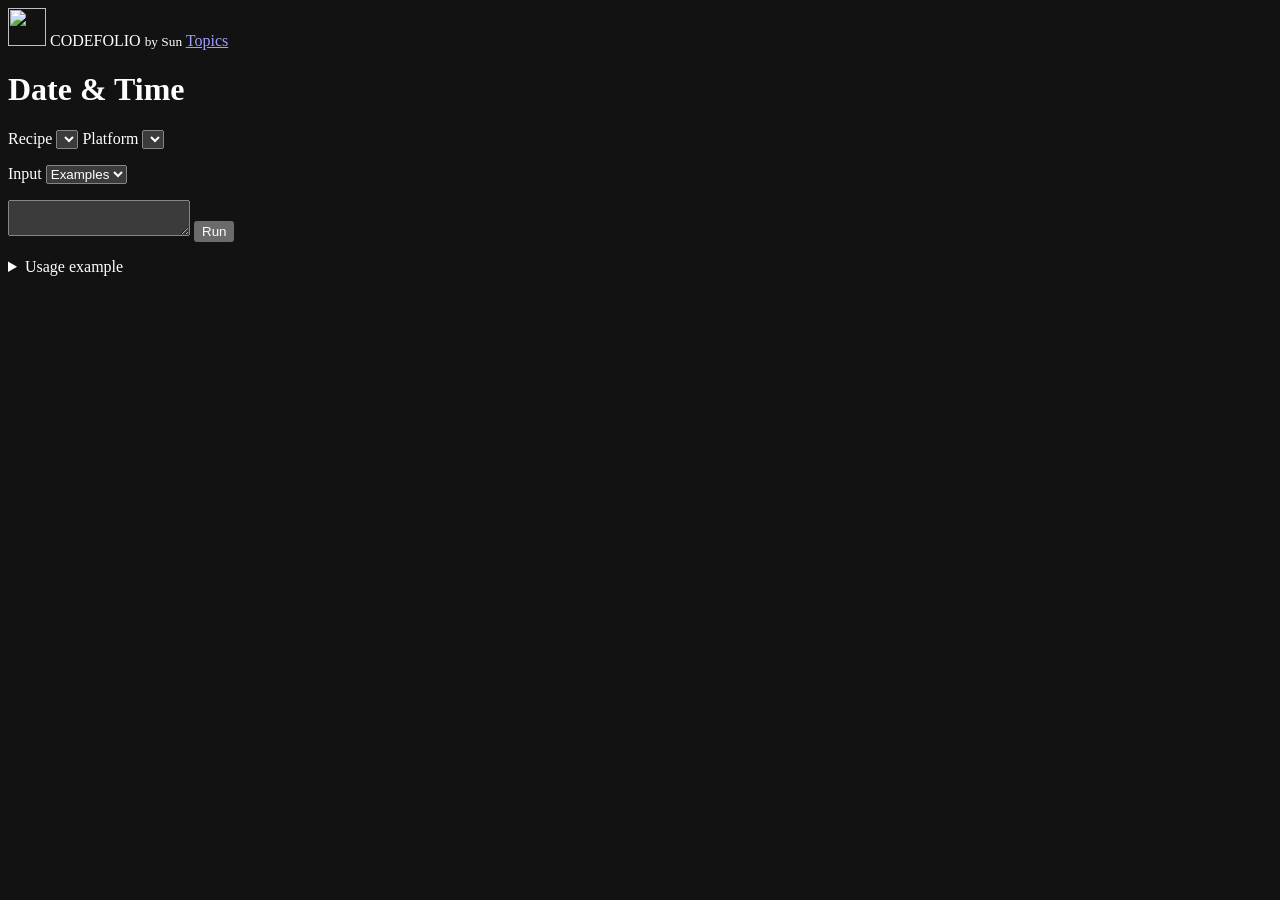
==== tools/date-time/wwwroot/index.html @ d91f3724 "feat: add Date & Time and the Topics index" ====
<!doctype html>
<html lang="en">
<head>
  <meta charset="utf-8">
  <meta name="viewport" content="width=device-width, initial-scale=1">
  <meta name="description" content="Format, parse, and convert dates in C#, JavaScript, Python, and Go.">
  <meta name="color-scheme" content="dark">
  <title>Date &amp; Time · CodeFolio by Sun</title>
  <link rel="icon" href="../branding/assets/icons/icon-32.png">
  <link rel="stylesheet" href="../shared/styles.css?v=topics-1">
  <link rel="stylesheet" href="../shared/topic-page.css?v=topics-1">
  <script type="module" src="./app.mjs?v=date-topics-1"></script>
</head>
<body>
  <header class="site-header">
    <div class="container brand">
      <img src="../branding/assets/icons/icon-64.png" width="38" height="38" alt="">
      <span>CODEFOLIO <small>by Sun</small></span>
      <a class="topics-link" href="../">Topics</a>
    </div>
  </header>
  <main class="container intro topic-page">
    <h1>Date &amp; Time</h1>
    <div class="topic-selectors">
      <label>Recipe <select id="topic-recipe"></select></label>
      <label>Platform <select id="topic-platform"></select></label>
    </div>
    <p id="topic-description" class="muted"></p>
    <form id="topic-try-it" aria-label="Try It">
      <div class="topic-input-heading">
        <label for="topic-input">Input</label>
        <select id="topic-examples" aria-label="Load example"><option value="">Examples</option></select>
      </div>
      <p id="topic-format" class="muted"></p>
      <textarea id="topic-input" aria-describedby="topic-format" rows="2" maxlength="200" spellcheck="false"></textarea>
      <button id="topic-run" type="submit">Run</button>
      <p id="topic-status" class="status" role="status"></p>
      <pre id="topic-output" aria-label="Result" hidden></pre>
    </form>
    <details class="topic-usage">
      <summary>Usage example</summary>
      <pre><code id="topic-code"></code></pre>
      <button id="topic-copy" type="button">Copy usage example</button>
      <p id="topic-copy-status" class="status" role="status"></p>
    </details>
  </main>
</body>
</html>
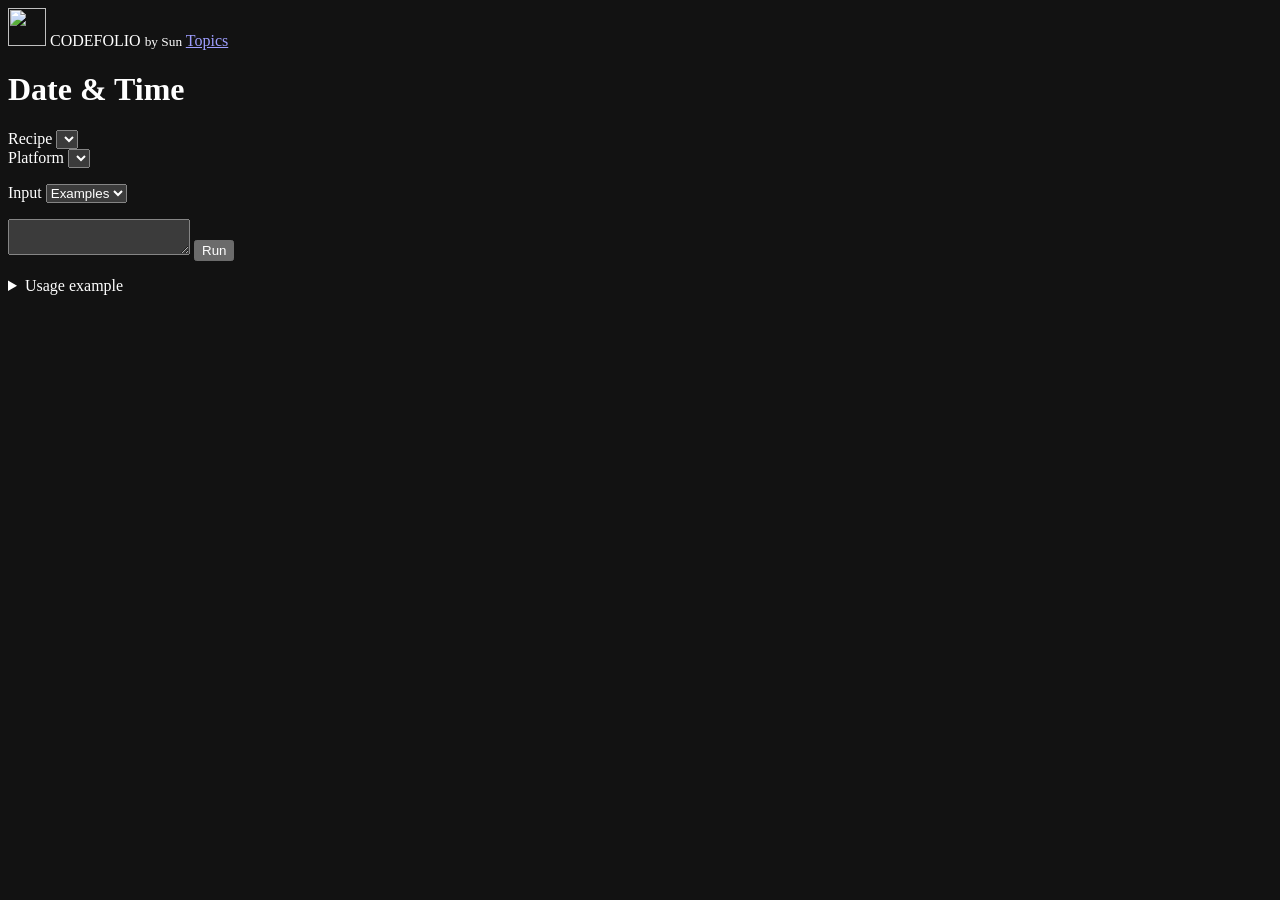
==== commit 9084be56: "fix: associate topic labels with their selectors" ====
--- a/tools/date-time/wwwroot/index.html
+++ b/tools/date-time/wwwroot/index.html
@@ -9,7 +9,7 @@
   <link rel="icon" href="../branding/assets/icons/icon-32.png">
   <link rel="stylesheet" href="../shared/styles.css?v=topics-1">
   <link rel="stylesheet" href="../shared/topic-page.css?v=topics-1">
-  <script type="module" src="./app.mjs?v=date-topics-1"></script>
+  <script type="module" src="./app.mjs?v=topics-2"></script>
 </head>
 <body>
   <header class="site-header">
@@ -22,8 +22,14 @@
   <main class="container intro topic-page">
     <h1>Date &amp; Time</h1>
     <div class="topic-selectors">
-      <label>Recipe <select id="topic-recipe"></select></label>
-      <label>Platform <select id="topic-platform"></select></label>
+      <div>
+        <label for="topic-recipe">Recipe</label>
+        <select id="topic-recipe"></select>
+      </div>
+      <div>
+        <label for="topic-platform">Platform</label>
+        <select id="topic-platform"></select>
+      </div>
     </div>
     <p id="topic-description" class="muted"></p>
     <form id="topic-try-it" aria-label="Try It">
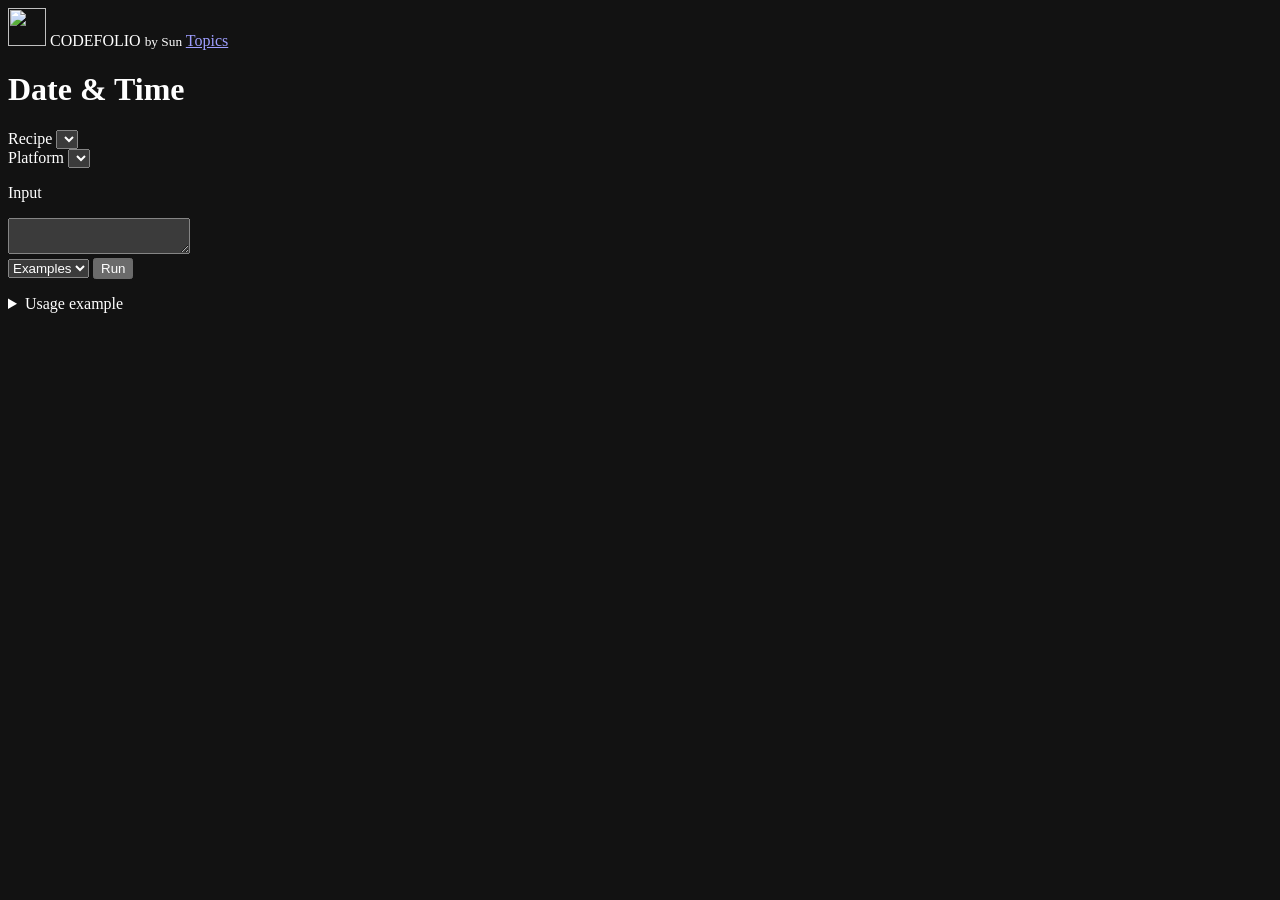
==== commit 3c6a7ba7: "fix: align Try It controls across topics" ====
--- a/tools/date-time/wwwroot/index.html
+++ b/tools/date-time/wwwroot/index.html
@@ -7,8 +7,8 @@
   <meta name="color-scheme" content="dark">
   <title>Date &amp; Time · CodeFolio by Sun</title>
   <link rel="icon" href="../branding/assets/icons/icon-32.png">
-  <link rel="stylesheet" href="../shared/styles.css?v=topics-1">
-  <link rel="stylesheet" href="../shared/topic-page.css?v=topics-1">
+  <link rel="stylesheet" href="../shared/styles.css?v=topic-controls-1">
+  <link rel="stylesheet" href="../shared/topic-page.css?v=topic-controls-1">
   <script type="module" src="./app.mjs?v=topics-2"></script>
 </head>
 <body>
@@ -33,13 +33,13 @@
     </div>
     <p id="topic-description" class="muted"></p>
     <form id="topic-try-it" aria-label="Try It">
-      <div class="topic-input-heading">
-        <label for="topic-input">Input</label>
-        <select id="topic-examples" aria-label="Load example"><option value="">Examples</option></select>
-      </div>
+      <label for="topic-input">Input</label>
       <p id="topic-format" class="muted"></p>
       <textarea id="topic-input" aria-describedby="topic-format" rows="2" maxlength="200" spellcheck="false"></textarea>
-      <button id="topic-run" type="submit">Run</button>
+      <div class="try-it-actions">
+        <select id="topic-examples" aria-label="Load example"><option value="">Examples</option></select>
+        <button id="topic-run" type="submit">Run</button>
+      </div>
       <p id="topic-status" class="status" role="status"></p>
       <pre id="topic-output" aria-label="Result" hidden></pre>
     </form>
